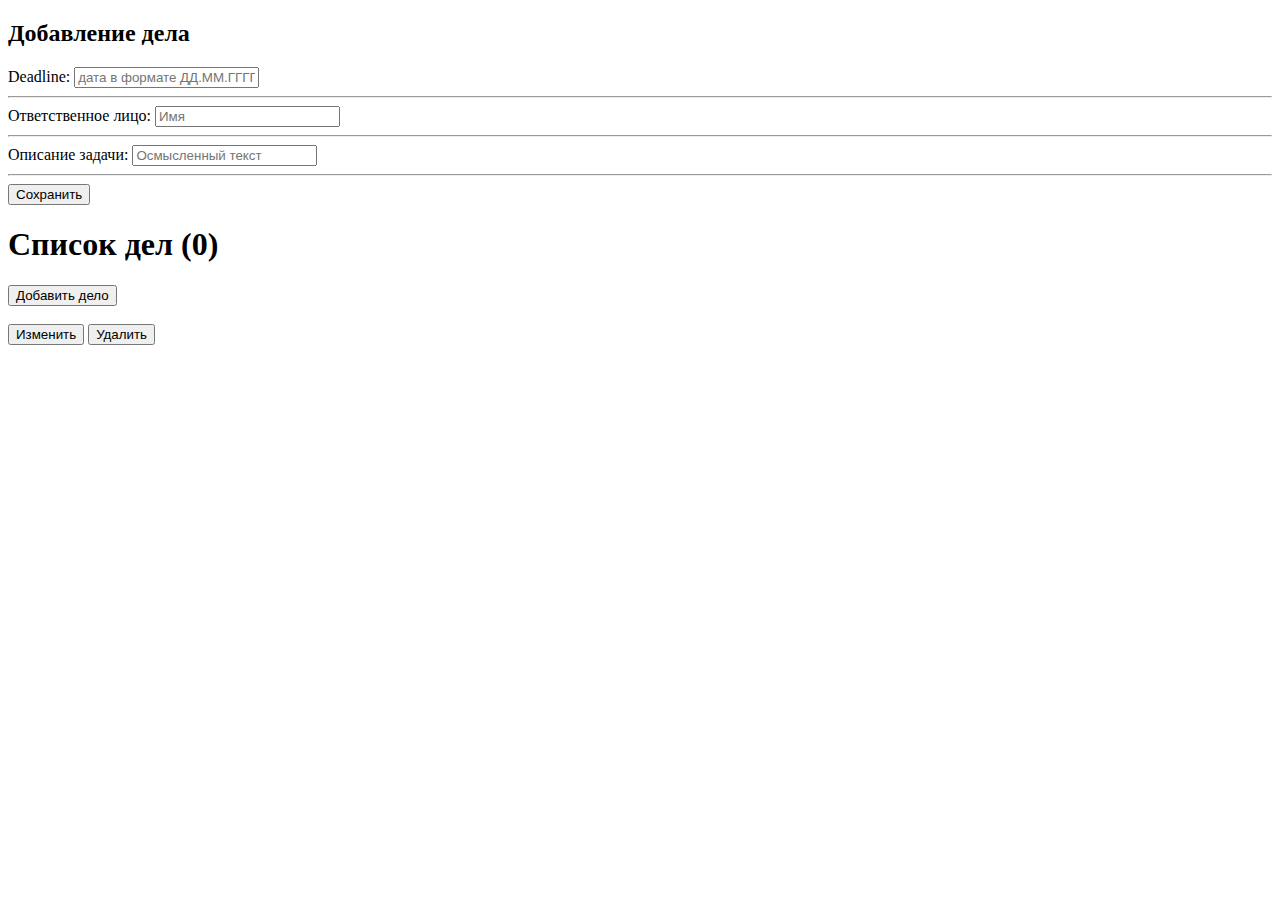
==== 14_SpringBootWebDevelopment/ToDoList/src/main/resources/templates/index.html @ 952c1736 "14.4 battle with frontend" ====
<!DOCTYPE html>
<html lang="en" xmlns:th="http://www.thymeleaf.org">

<head>
    <meta charset="UTF-8">
    <title>Список задач</title>

    <script src="E:/java_basics/14_SpringBootWebDevelopment/ToDoList/src/main/resources/static/js/jquery-3.4.0.min.js"></script>
    <script src="E:/java_basics/14_SpringBootWebDevelopment/ToDoList/src/main/resources/static/js/main.js"></script>

    <link rel="stylesheet" type="text/css" href="E:/java_basics/14_SpringBootWebDevelopment/ToDoList/src/main/resources/static/css/styles.css">
</head>

<body>
    <div id="task-form">
        <!-- action="#" method="POST" enctype="multipart/form-data"-->
        <form>
            <h2>Добавление дела</h2>
            <label>Deadline:</label>
            <!-----------date----------->
            <!--name="deadline" value="" placeholder="дата в формате ДД.ММ.ГГГГ"-->
            <input type="text" name="deadline" value="" placeholder="дата в формате ДД.ММ.ГГГГ">
            <hr>
            <label>Ответственное лицо:</label>
            <input type="text" name="responsiblePerson" value="" placeholder="Имя">
            <hr>
            <label>Описание задачи:</label>
            <input type="text" name="taskName" value="" placeholder="Осмысленный текст">
            <hr>
            <button id="#save-task">Сохранить</button>
        </form>
    </div>
    <h1>Список дел (<span th:text="${tasksCount}">0</span>)</h1>
    <button id="show-add-task-form">Добавить дело</button>
    <br><br>
    <div id="task-list">
        <div th:each="task : ${tasks}">
            <a href="#" class="task-link" th:attr="data-id=${task.id}" th:text="${task.taskName}"></a>
            <button id="#edit-task">Изменить</button>
            <button id="#delete-task">Удалить</button>
        </div>
    </div>
    <!--<p th:text="${someParameter}"></p>-->
</body>

</html>
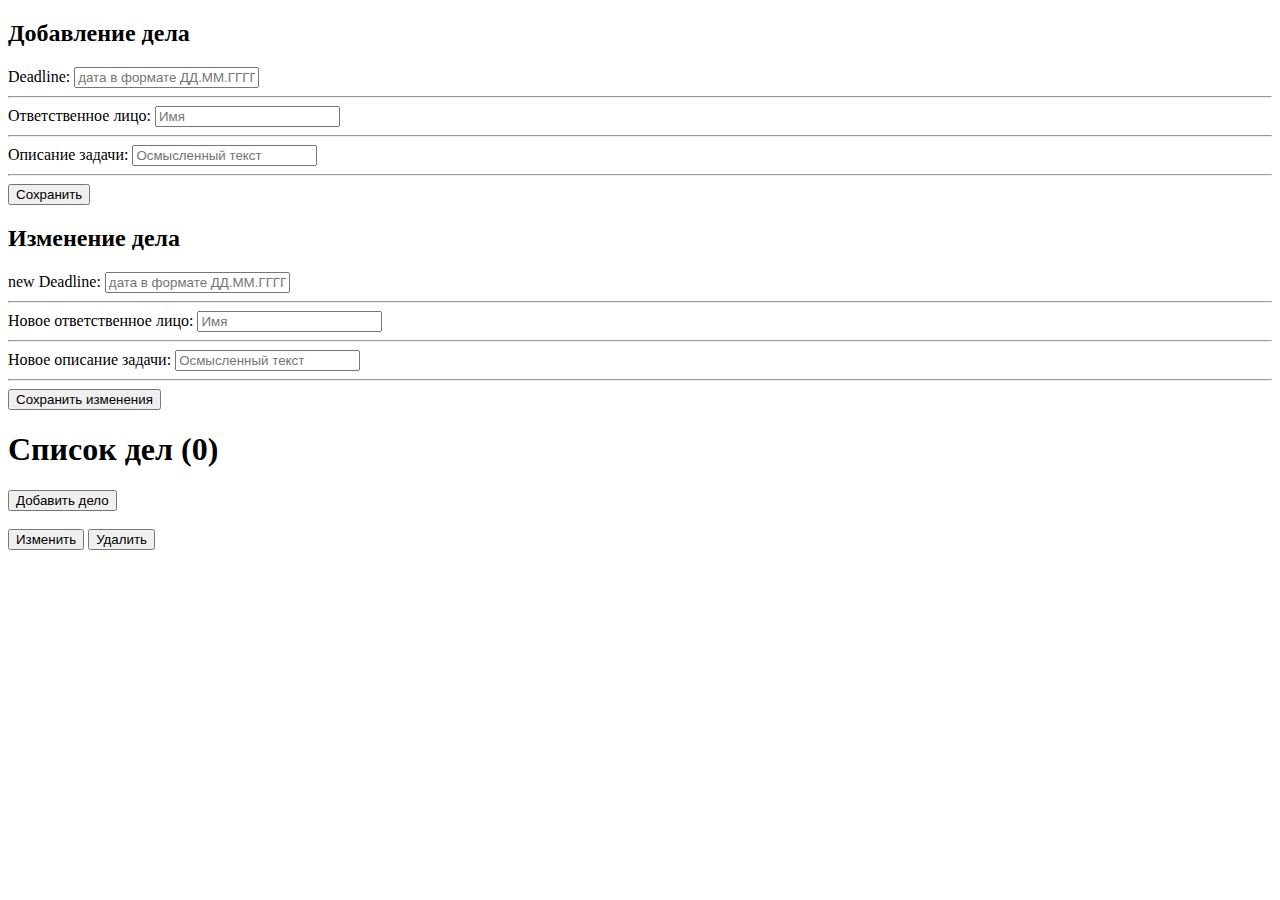
==== commit 5da23c20: "14.4 simple frontend done" ====
--- a/14_SpringBootWebDevelopment/ToDoList/src/main/resources/templates/index.html
+++ b/14_SpringBootWebDevelopment/ToDoList/src/main/resources/templates/index.html
@@ -4,17 +4,16 @@
 <head>
     <meta charset="UTF-8">
     <title>Список задач</title>
+    <!--E:/java_basics/14_SpringBootWebDevelopment/ToDoList/src/main/resources/static/js-->
 
-    <script src="E:/java_basics/14_SpringBootWebDevelopment/ToDoList/src/main/resources/static/js/jquery-3.4.0.min.js"></script>
-    <script src="E:/java_basics/14_SpringBootWebDevelopment/ToDoList/src/main/resources/static/js/main.js"></script>
+    <link rel="stylesheet" th:href="@{/styles/cssandjs/main.css}"></link>
 
-    <link rel="stylesheet" type="text/css" href="E:/java_basics/14_SpringBootWebDevelopment/ToDoList/src/main/resources/static/css/styles.css">
 </head>
 
 <body>
     <div id="task-form">
         <!-- action="#" method="POST" enctype="multipart/form-data"-->
-        <form>
+        <form action="#" method="POST" enctype="multipart/form-data">
             <h2>Добавление дела</h2>
             <label>Deadline:</label>
             <!-----------date----------->
@@ -27,7 +26,22 @@
             <label>Описание задачи:</label>
             <input type="text" name="taskName" value="" placeholder="Осмысленный текст">
             <hr>
-            <button id="#save-task">Сохранить</button>
+            <button type="submit" id="save-task">Сохранить</button>
+        </form>
+    </div>
+    <div id="change-task-form">
+        <form action="#" method="POST" enctype="multipart/form-data">
+            <h2>Изменение дела</h2>
+            <label>new Deadline:</label>
+            <input type="text" name="deadline" value="" placeholder="дата в формате ДД.ММ.ГГГГ">
+            <hr>
+            <label>Новое ответственное лицо:</label>
+            <input type="text" name="responsiblePerson" value="" placeholder="Имя">
+            <hr>
+            <label>Новое описание задачи:</label>
+            <input type="text" name="taskName" value="" placeholder="Осмысленный текст">
+            <hr>
+            <button type="submit" id="save-changed-task">Сохранить изменения</button>
         </form>
     </div>
     <h1>Список дел (<span th:text="${tasksCount}">0</span>)</h1>
@@ -36,11 +50,14 @@
     <div id="task-list">
         <div th:each="task : ${tasks}">
             <a href="#" class="task-link" th:attr="data-id=${task.id}" th:text="${task.taskName}"></a>
-            <button id="#edit-task">Изменить</button>
-            <button id="#delete-task">Удалить</button>
+            <button class="edit-task" th:attr="data-id=${task.id}">Изменить</button>
+            <button class="delete-task" th:attr="data-id=${task.id}">Удалить</button>
+            <br>
         </div>
     </div>
     <!--<p th:text="${someParameter}"></p>-->
+    <script type="text/javascript" th:src="@{/js/cssandjs/jquery-3.4.0.min.js}"></script>
+    <script type="text/javascript" th:src="@{/js/cssandjs/main.js}"></script>
 </body>
 
 </html>